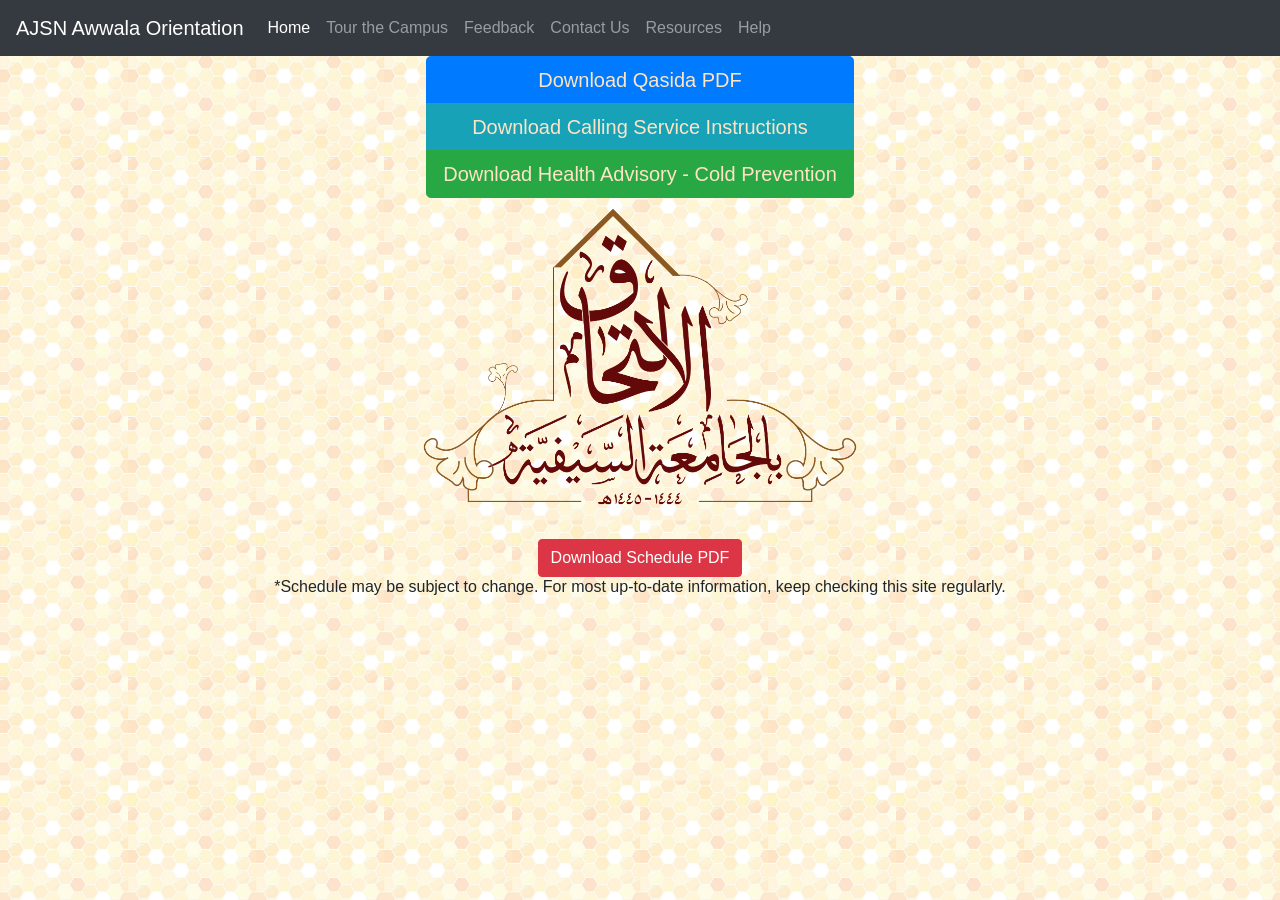
==== index.html @ 9429c85c "changed favicon back to logo" ====
<!DOCTYPE html>
<html lang="en">
<head>
  <link rel="stylesheet" href="style.css">
  <script type="text/javascript" src="script.js"></script>
  <meta charset="UTF-8">
  <meta name="viewport" content="width=device-width, initial-scale=1.0">
  <title>Al Jamea tus Saifiyah - Awwala Orientation - Home</title>
  <link rel="icon" type="image/jpg" href="/images/logo.PNG">
  <!-- Bootstrap CSS -->
  <link rel="stylesheet" href="https://cdn.jsdelivr.net/npm/bootstrap@4.3.1/dist/css/bootstrap.min.css" integrity="sha384-ggOyR0iXCbMQv3Xipma34MD+dH/1fQ784/j6cY/iJTQUOhcWr7x9JvoRxT2MZw1T" crossorigin="anonymous">
   <!-- jQuery, Popper, and Bootstrap JS -->
   <script src="https://code.jquery.com/jquery-3.6.0.min.js"></script>
   <script src="https://cdn.jsdelivr.net/npm/popper.js@1.14.7/dist/umd/popper.min.js" integrity="sha384-UO2eT0CpHqdSJQ6hJty5KVphtPhzWj9WO1clHTMGa3JDZwrnQq4sF86dIHNDz0W1" crossorigin="anonymous"></script>
   <script src="https://cdn.jsdelivr.net/npm/bootstrap@4.3.1/dist/js/bootstrap.min.js" integrity="sha384-JjSmVgyd0p3pXB1rRibZUAYoIIy6OrQ6VrjIEaFf/nJGzIxFDsf4x0xIM+B07jRM" crossorigin="anonymous"></script>
  <!-- Google tag (gtag.js) -->
  <script async src="https://www.googletagmanager.com/gtag/js?id=G-T70V9YT0E2"></script>
  <script>
    window.dataLayer = window.dataLayer || [];
    function gtag(){dataLayer.push(arguments);}
    gtag('js', new Date());
    gtag('config', 'G-T70V9YT0E2');
  </script>   

</head>


<body onload="modalDelay()">

 <!-- Navbar -->
 <div id="navbar-placeholder"></div>
 <script>
 $(document).ready(loadnavbar);
 </script>


 <div id="resourcebar-placeholder" hidden></div>
 <script>
loadResourceBar();
 </script>


  
<!-- Iltehaaq Logo -->
<center><img src="images/logo.PNG" width="35%" style="max-width: 700px;" ></center>
 
<!-- JUST THERE -->


<!-- Modal for new Info -->
<button id="myModalBtn" type="button" class="btn btn-primary hidden" data-toggle="modal" data-target="#myModal"></button>
<div class="modal fade" id="myModal" role="dialog">
  <div class="modal-dialog">
    <div class="modal-content">
      <div class="modal-header">
        <h4 class="modal-title">New Updates!</h4>
      </div>
      <div class="modal-body">

      </div>

      <center><div id="trsubmit">
        Enter your Child's TR Number <br><br><input id="tr" type="number" ><br><br>
      <button id="submittr" type="button" class="btn btn-info" onclick="trr()" >Submit TR</button><br><br><br>
      </div></center>

      <div class="modal-footer">
        <button type="button" class="btn btn-warning" data-dismiss="modal">Close</button>
      </div>
    </div>
  </div>
</div>

<center>
<img id="grouplogo" class="img-responsive" width="200em"><br>
<button type="button" class="btn btn-danger"><a id="schedulepdf" href="" style="color: white;" onclick=" var group=getCookie('group') ;gtag('event', 'Downloaded Schedule', {'group':group});">Download Schedule PDF</a></button>  
<h6>*Schedule may be subject to change. For most up-to-date information, keep checking this site regularly. </h6>
</center>


<script>
if (getCookie("tr")!=undefined){
  document.getElementById("myModal").hidden=true;
}
</script>

<script>
function trr(){
  var tr  = document.getElementById("tr").value;
  groupdata={
    "27737": "1CMSaifee",
    "27739": "1CMBurhani",
    "27740": "1AFNakhlat",
    "27742": "1AFNakhlat",
    "27743": "1CMSaifee",
    "27744": "1BFRummaan",
    "27745": "1BFRummaan",
    "27747": "1AMBurhani",
    "27748": "1CFNakhlat",
    "27750": "1AFNakhlat",
    "27753": "1CMSaifee",
    "27754": "1BMBurhani",
    "27758": "1BFRummaan",
    "27760": "1AMBurhani",
    "27768": "1CFNakhlat",
    "27775": "1CMSaifee",
    "27776": "1AFNakhlat",
    "27794": "1BFRummaan",
    "27796": "1AMBurhani",
    "27800": "1BFNakhlat",
    "27803": "1BMSaifee",
    "27806": "1BMSaifee",
    "27808": "1AFRummaan",
    "27813": "1AFRummaan",
    "27817": "1BFNakhlat",
    "27823": "1BFNakhlat",
    "27827": "1BMSaifee",
    "27828": "1CMBurhani",
    "27831": "1CFNakhlat",
    "27832": "1AMBurhani",
    "27838": "1AFRummaan",
    "27842": "1CFNakhlat",
    "27844": "1CFNakhlat",
    "27845": "1AMBurhani",
    "27846": "1BMSaifee",
    "27851": "1CFNakhlat",
    "27853": "1AFRummaan",
    "27858": "1BFNakhlat",
    "27860": "1AFRummaan",
    "27861": "1CFRummaan",
    "27863": "1BMSaifee",
    "27864": "1CFRummaan",
    "27868": "1CMBurhani",
    "27870": "1CFRummaan",
    "27879": "1AFRummaan",
    "27881": "1BMSaifee",
    "27886": "1BMSaifee",
    "27887": "1CFRummaan",
    "27888": "1AMBurhani",
    "27890": "1CMBurhani",
    "27891": "1BMSaifee",
    "27899": "1BFNakhlat",
    "27902": "1AMBurhani",
    "27903": "1AMBurhani",
    "27905": "1CMBurhani",
    "27907": "1CMBurhani",
    "27910": "1AMBurhani",
    "27915": "1CFRummaan",
    "27916": "1AFRummaan",
    "27917": "1CMBurhani",
    "27922": "1BFNakhlat",
    "27926": "1CFRummaan",
    "27927": "1BFNakhlat",
    "27928": "1CFRummaan",
    "27930": "1AFRummaan",
    "27935": "1BMSaifee",
    "27937": "1BFNakhlat",
    "27941": "1BFNakhlat",
    "27945": "1AFRummaan",
    "27946": "1AFRummaan",
    "27949": "1CFRummaan",
    "27952": "1CMBurhani",
    "27956": "1CFRummaan",
    "27959": "1CMBurhani",
    "27960": "1AMSaifee",
    "27961": "1BFRummaan",
    "27968": "1BMBurhani",
    "27969": "1CMSaifee",
    "27970": "1AMSaifee",
    "27972": "1AFNakhlat",
    "27973": "1AFNakhlat",
    "27979": "1AMSaifee",
    "27980": "1CMSaifee",
    "27981": "1BFRummaan",
    "27982": "1CFNakhlat",
    "27983": "1BMBurhani",
    "27984": "1AMSaifee",
    "27986": "1AFNakhlat",
    "27987": "1BFRummaan",
    "27989": "1BMBurhani",
    "27990": "1CFNakhlat",
    "27991": "1AFNakhlat",
    "27993": "1BFRummaan",
    "27995": "1BFRummaan",
    "27996": "1AMSaifee",
    "27999": "1AMSaifee",
    "28000": "1BMBurhani",
    "28003": "1BMBurhani",
    "28007": "1BFRummaan",
    "28008": "1BMBurhani",
    "28009": "1AFNakhlat",
    "28012": "1AMSaifee",
    "28016": "1AMSaifee",
    "28020": "1CFNakhlat",
    "28021": "1AFNakhlat",
    "28023": "1CMSaifee",
    "28024": "1BMBurhani",
    "28027": "1CMSaifee",
    "28028": "1BMBurhani",
    "28030": "1CFNakhlat",
    "28031": "1AMSaifee",
    "28032": "1CMSaifee",
    "28038": "1BFNakhlat",
    "00000":"ADMIN"
  }
  var group = groupdata[tr]
  if (group != undefined){
    alert("Welcome! \n Your Orientation group is \n"+group+". \n Your Group's schedule is available below.")
    document.cookie="group="+groupdata[tr]
    document.cookie="tr="+tr;
    gtag('event', 'TR_Entered', {'tr':tr});
    location.reload()
  }else{
    alert("Not a valid TR Number. Please try again.")
  }
  
}
</script>
<script>
  function getfullschedule (){
  var group=(getCookie("group"))
  if (group!=undefined){

    var pdfname="./schedules/"+group+".pdf"
    document.getElementById("schedulepdf").href=pdfname;
    document.getElementById("schedulepdf").innerHTML=group + " Schedule PDF";
    document.getElementById("grouplogo").src="./images/groups/"+group+".png"
  }
}
  if (getCookie("group")!=undefined){getfullschedule ()}
</script>

<script>
var nohealth = ['27879', '27747', '27745', '27758', '27935', '27851', '27864', '27743', '27868', '27969', '27982', '27984', '27989', '27990', '27996', '28003', '28023', '28024', '28054']
if (nohealth.includes(getCookie('tr'))){healthpopup()}
function healthpopup (){
  alert("Our records indicate you have not uploaded your health records to the JHS Portal. \nPlease submit your health records immediately so you receive approval from JHS. \nIf you have already submitted, kindly ignore this message. \nFor further queries, please contact Dr. Lilian. \n +254727891262")
}
</script>

<script>


let buttons=["qasida", "varta","cold"]

function trial (){
for (b in buttons){
  if (getCookie(buttons[b])!=undefined){
  document.getElementById(buttons[b]).hidden=true;
  }else{
    document.getElementById("resourcebar-placeholder").hidden=false;
  }
}
}
setTimeout(trial,100)
</script>


<style>
  a{
    color:bisque
  }
  a:hover{
    color:white
  }
</style>

</body>
</html>
---- style.css ----
html {
  overflow-x:visible; /* Hide horizontal scrollbar */
  overflow-y:visible; /* Add vertical scrollbar */
}
body {
  background-image: url("images/bg.jpg");
  background-repeat: repeat;
  background-size: 10%;

}

/* if mobile, change background size to 30% */
@media only screen and (max-width: 600px) {
  body {
    background-size: 30%;
  }

}
#myModalBtn {
  display: none;
}
/* Customize the modal */
.modal-content {
  border-radius: 0;
}
.modal-header {
  background-color: #d4b60e;
  color: #2d4ada;
  text-align: center;
}
.modal-footer {
  background-color: #d4b60e;

}
.img-container{
  overflow-x: auto;
  white-space: nowrap;
}

/* Responsive design */
@media only screen and (max-width: 768px) {
  .modal-dialog {
    margin: 0;
    max-width: none;
  }
}
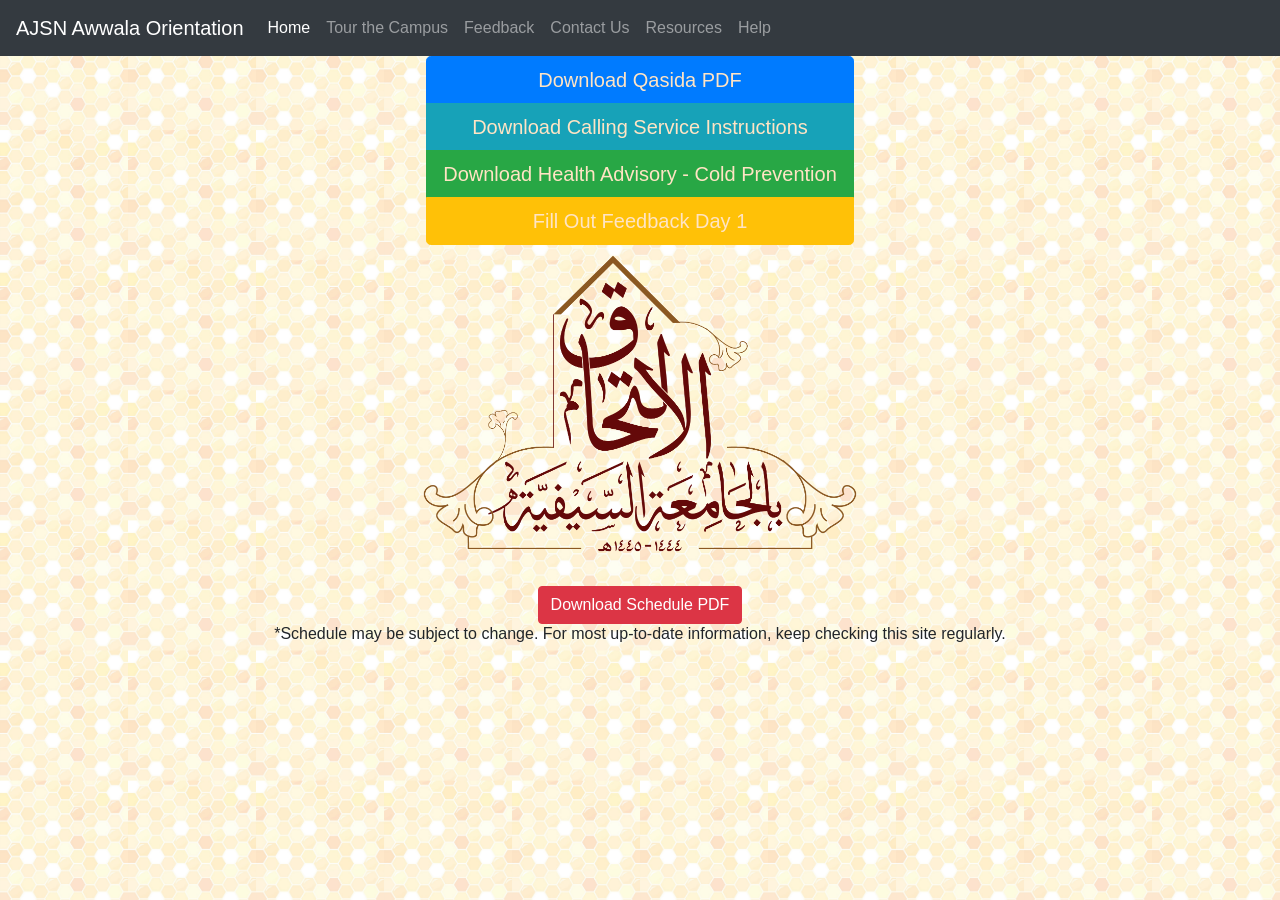
==== commit 795ecc89: "added feedback dayy1 to resourcebar" ====
--- a/index.html
+++ b/index.html
@@ -241,7 +241,7 @@
 <script>
 
 
-let buttons=["qasida", "varta","cold"]
+let buttons=["qasida", "varta","cold","feedback1"]
 
 function trial (){
 for (b in buttons){
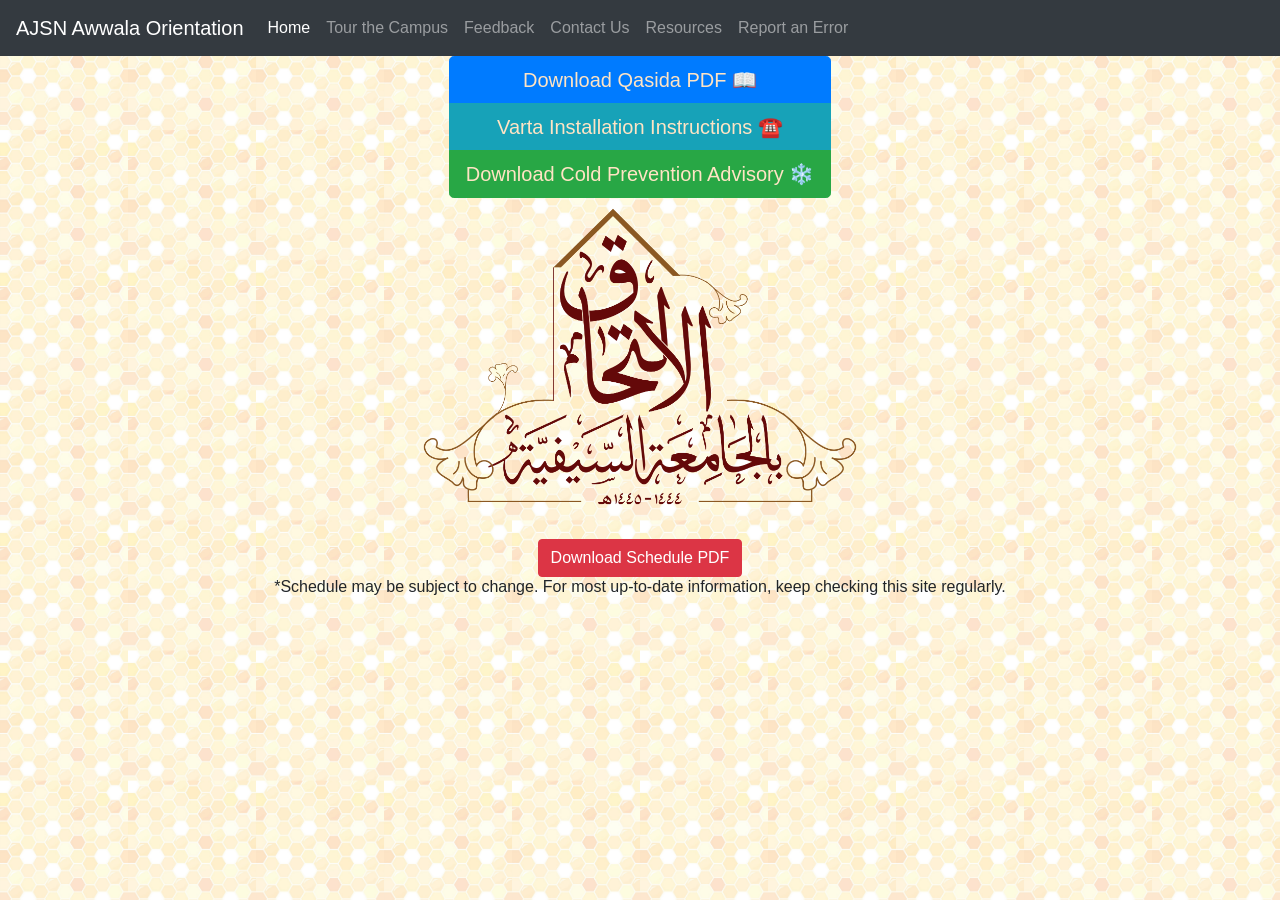
==== commit 8638ec7e: "commented out feedback1 shaker, just needs to be commented in to start working" ====
--- a/index.html
+++ b/index.html
@@ -6,7 +6,7 @@
   <meta charset="UTF-8">
   <meta name="viewport" content="width=device-width, initial-scale=1.0">
   <title>Al Jamea tus Saifiyah - Awwala Orientation - Home</title>
-  <link rel="icon" type="image/jpg" href="/images/logo.PNG">
+  <link rel="icon" type="image/jpg" href="/images/favicon2.PNG">
   <!-- Bootstrap CSS -->
   <link rel="stylesheet" href="https://cdn.jsdelivr.net/npm/bootstrap@4.3.1/dist/css/bootstrap.min.css" integrity="sha384-ggOyR0iXCbMQv3Xipma34MD+dH/1fQ784/j6cY/iJTQUOhcWr7x9JvoRxT2MZw1T" crossorigin="anonymous">
    <!-- jQuery, Popper, and Bootstrap JS -->
@@ -241,7 +241,7 @@
 <script>
 
 
-let buttons=["qasida", "varta","cold","feedback1"]
+let buttons=["qasida", "varta","cold","feedback2"]
 
 function trial (){
 for (b in buttons){
--- a/style.css
+++ b/style.css
@@ -43,4 +43,23 @@
     margin: 0;
     max-width: none;
   }
+}
+
+.shaker{
+  animation: shake 0.5s;
+  animation-iteration-count: infinite;
+}
+
+@keyframes shake {
+  0% { transform: translate(1px, 1px) rotate(0deg); }
+  10% { transform: translate(-1px, -2px) rotate(-1deg); }
+  20% { transform: translate(-3px, 0px) rotate(1deg); }
+  30% { transform: translate(3px, 2px) rotate(0deg); }
+  40% { transform: translate(1px, -1px) rotate(1deg); }
+  50% { transform: translate(-1px, 2px) rotate(-1deg); }
+  60% { transform: translate(-3px, 1px) rotate(0deg); }
+  70% { transform: translate(3px, 1px) rotate(-1deg); }
+  80% { transform: translate(-1px, -1px) rotate(1deg); }
+  90% { transform: translate(1px, 2px) rotate(0deg); }
+  100% { transform: translate(1px, -2px) rotate(-1deg); }
 }
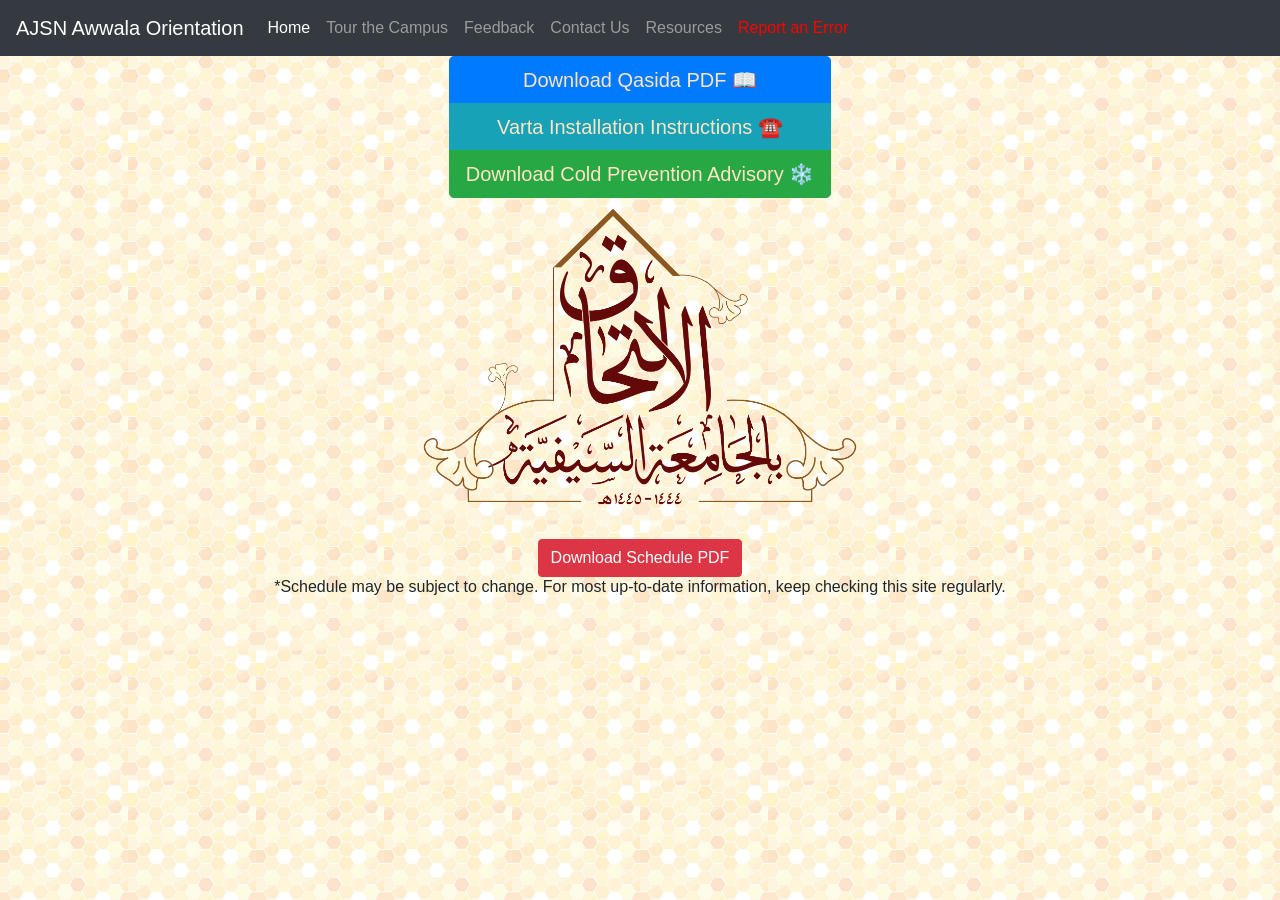
==== commit 349815a1: "moved trr function from index to script.js added report an error button to navbar" ====
--- a/index.html
+++ b/index.html
@@ -44,7 +44,7 @@
 <!-- Iltehaaq Logo -->
 <center><img src="images/logo.PNG" width="35%" style="max-width: 700px;" ></center>
  
-<!-- JUST THERE -->
+
 
 
 <!-- Modal for new Info -->
@@ -78,156 +78,12 @@
 </center>
 
 
+
 <script>
 if (getCookie("tr")!=undefined){
   document.getElementById("myModal").hidden=true;
 }
-</script>
-
-<script>
-function trr(){
-  var tr  = document.getElementById("tr").value;
-  groupdata={
-    "27737": "1CMSaifee",
-    "27739": "1CMBurhani",
-    "27740": "1AFNakhlat",
-    "27742": "1AFNakhlat",
-    "27743": "1CMSaifee",
-    "27744": "1BFRummaan",
-    "27745": "1BFRummaan",
-    "27747": "1AMBurhani",
-    "27748": "1CFNakhlat",
-    "27750": "1AFNakhlat",
-    "27753": "1CMSaifee",
-    "27754": "1BMBurhani",
-    "27758": "1BFRummaan",
-    "27760": "1AMBurhani",
-    "27768": "1CFNakhlat",
-    "27775": "1CMSaifee",
-    "27776": "1AFNakhlat",
-    "27794": "1BFRummaan",
-    "27796": "1AMBurhani",
-    "27800": "1BFNakhlat",
-    "27803": "1BMSaifee",
-    "27806": "1BMSaifee",
-    "27808": "1AFRummaan",
-    "27813": "1AFRummaan",
-    "27817": "1BFNakhlat",
-    "27823": "1BFNakhlat",
-    "27827": "1BMSaifee",
-    "27828": "1CMBurhani",
-    "27831": "1CFNakhlat",
-    "27832": "1AMBurhani",
-    "27838": "1AFRummaan",
-    "27842": "1CFNakhlat",
-    "27844": "1CFNakhlat",
-    "27845": "1AMBurhani",
-    "27846": "1BMSaifee",
-    "27851": "1CFNakhlat",
-    "27853": "1AFRummaan",
-    "27858": "1BFNakhlat",
-    "27860": "1AFRummaan",
-    "27861": "1CFRummaan",
-    "27863": "1BMSaifee",
-    "27864": "1CFRummaan",
-    "27868": "1CMBurhani",
-    "27870": "1CFRummaan",
-    "27879": "1AFRummaan",
-    "27881": "1BMSaifee",
-    "27886": "1BMSaifee",
-    "27887": "1CFRummaan",
-    "27888": "1AMBurhani",
-    "27890": "1CMBurhani",
-    "27891": "1BMSaifee",
-    "27899": "1BFNakhlat",
-    "27902": "1AMBurhani",
-    "27903": "1AMBurhani",
-    "27905": "1CMBurhani",
-    "27907": "1CMBurhani",
-    "27910": "1AMBurhani",
-    "27915": "1CFRummaan",
-    "27916": "1AFRummaan",
-    "27917": "1CMBurhani",
-    "27922": "1BFNakhlat",
-    "27926": "1CFRummaan",
-    "27927": "1BFNakhlat",
-    "27928": "1CFRummaan",
-    "27930": "1AFRummaan",
-    "27935": "1BMSaifee",
-    "27937": "1BFNakhlat",
-    "27941": "1BFNakhlat",
-    "27945": "1AFRummaan",
-    "27946": "1AFRummaan",
-    "27949": "1CFRummaan",
-    "27952": "1CMBurhani",
-    "27956": "1CFRummaan",
-    "27959": "1CMBurhani",
-    "27960": "1AMSaifee",
-    "27961": "1BFRummaan",
-    "27968": "1BMBurhani",
-    "27969": "1CMSaifee",
-    "27970": "1AMSaifee",
-    "27972": "1AFNakhlat",
-    "27973": "1AFNakhlat",
-    "27979": "1AMSaifee",
-    "27980": "1CMSaifee",
-    "27981": "1BFRummaan",
-    "27982": "1CFNakhlat",
-    "27983": "1BMBurhani",
-    "27984": "1AMSaifee",
-    "27986": "1AFNakhlat",
-    "27987": "1BFRummaan",
-    "27989": "1BMBurhani",
-    "27990": "1CFNakhlat",
-    "27991": "1AFNakhlat",
-    "27993": "1BFRummaan",
-    "27995": "1BFRummaan",
-    "27996": "1AMSaifee",
-    "27999": "1AMSaifee",
-    "28000": "1BMBurhani",
-    "28003": "1BMBurhani",
-    "28007": "1BFRummaan",
-    "28008": "1BMBurhani",
-    "28009": "1AFNakhlat",
-    "28012": "1AMSaifee",
-    "28016": "1AMSaifee",
-    "28020": "1CFNakhlat",
-    "28021": "1AFNakhlat",
-    "28023": "1CMSaifee",
-    "28024": "1BMBurhani",
-    "28027": "1CMSaifee",
-    "28028": "1BMBurhani",
-    "28030": "1CFNakhlat",
-    "28031": "1AMSaifee",
-    "28032": "1CMSaifee",
-    "28038": "1BFNakhlat",
-    "00000":"ADMIN"
-  }
-  var group = groupdata[tr]
-  if (group != undefined){
-    alert("Welcome! \n Your Orientation group is \n"+group+". \n Your Group's schedule is available below.")
-    document.cookie="group="+groupdata[tr]
-    document.cookie="tr="+tr;
-    gtag('event', 'TR_Entered', {'tr':tr});
-    location.reload()
-  }else{
-    alert("Not a valid TR Number. Please try again.")
-  }
-  
-}
-</script>
-<script>
-  function getfullschedule (){
-  var group=(getCookie("group"))
-  if (group!=undefined){
-
-    var pdfname="./schedules/"+group+".pdf"
-    document.getElementById("schedulepdf").href=pdfname;
-    document.getElementById("schedulepdf").innerHTML=group + " Schedule PDF";
-    document.getElementById("grouplogo").src="./images/groups/"+group+".png"
-  }
-}
-  if (getCookie("group")!=undefined){getfullschedule ()}
+getfullschedule ()
 </script>
 
 <script>
@@ -252,7 +108,14 @@
   }
 }
 }
+// function removeOutdated (){
+//   document.getElementById("qasida").hidden=true;
+//   document.getElementById("cold").hidden=true;
+// }
+
 setTimeout(trial,100)
+// setTimeout(removeOutdated,100)
+
 </script>
 
 
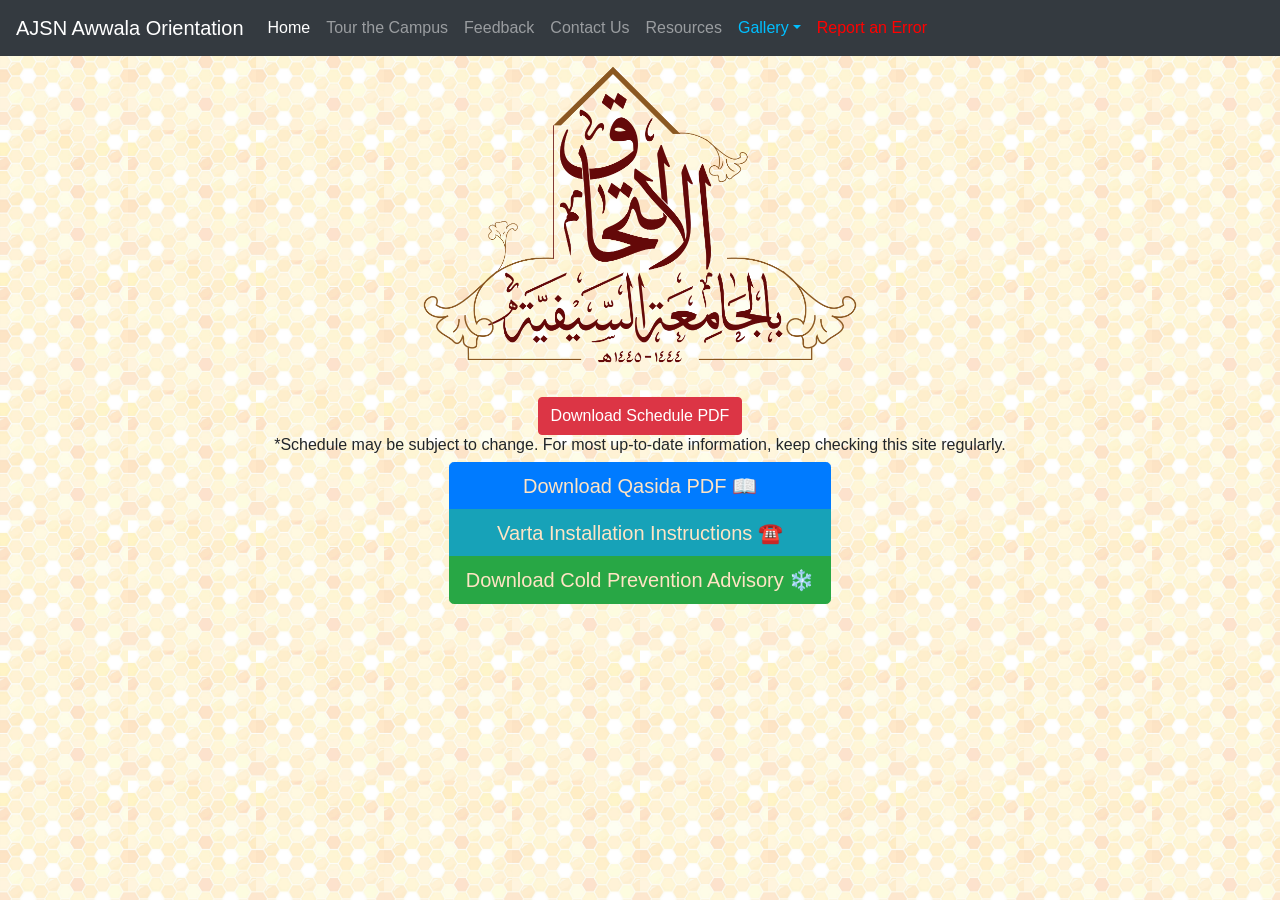
==== commit 1bd4aaac: "added day1 pics" ====
--- a/index.html
+++ b/index.html
@@ -34,10 +34,7 @@
  </script>
 
 
- <div id="resourcebar-placeholder" hidden></div>
- <script>
-loadResourceBar();
- </script>
+
 
 
   
@@ -77,6 +74,10 @@
 <h6>*Schedule may be subject to change. For most up-to-date information, keep checking this site regularly. </h6>
 </center>
 
+<div id="resourcebar-placeholder" hidden></div>
+<script>
+loadResourceBar();
+</script>
 
 
 <script>
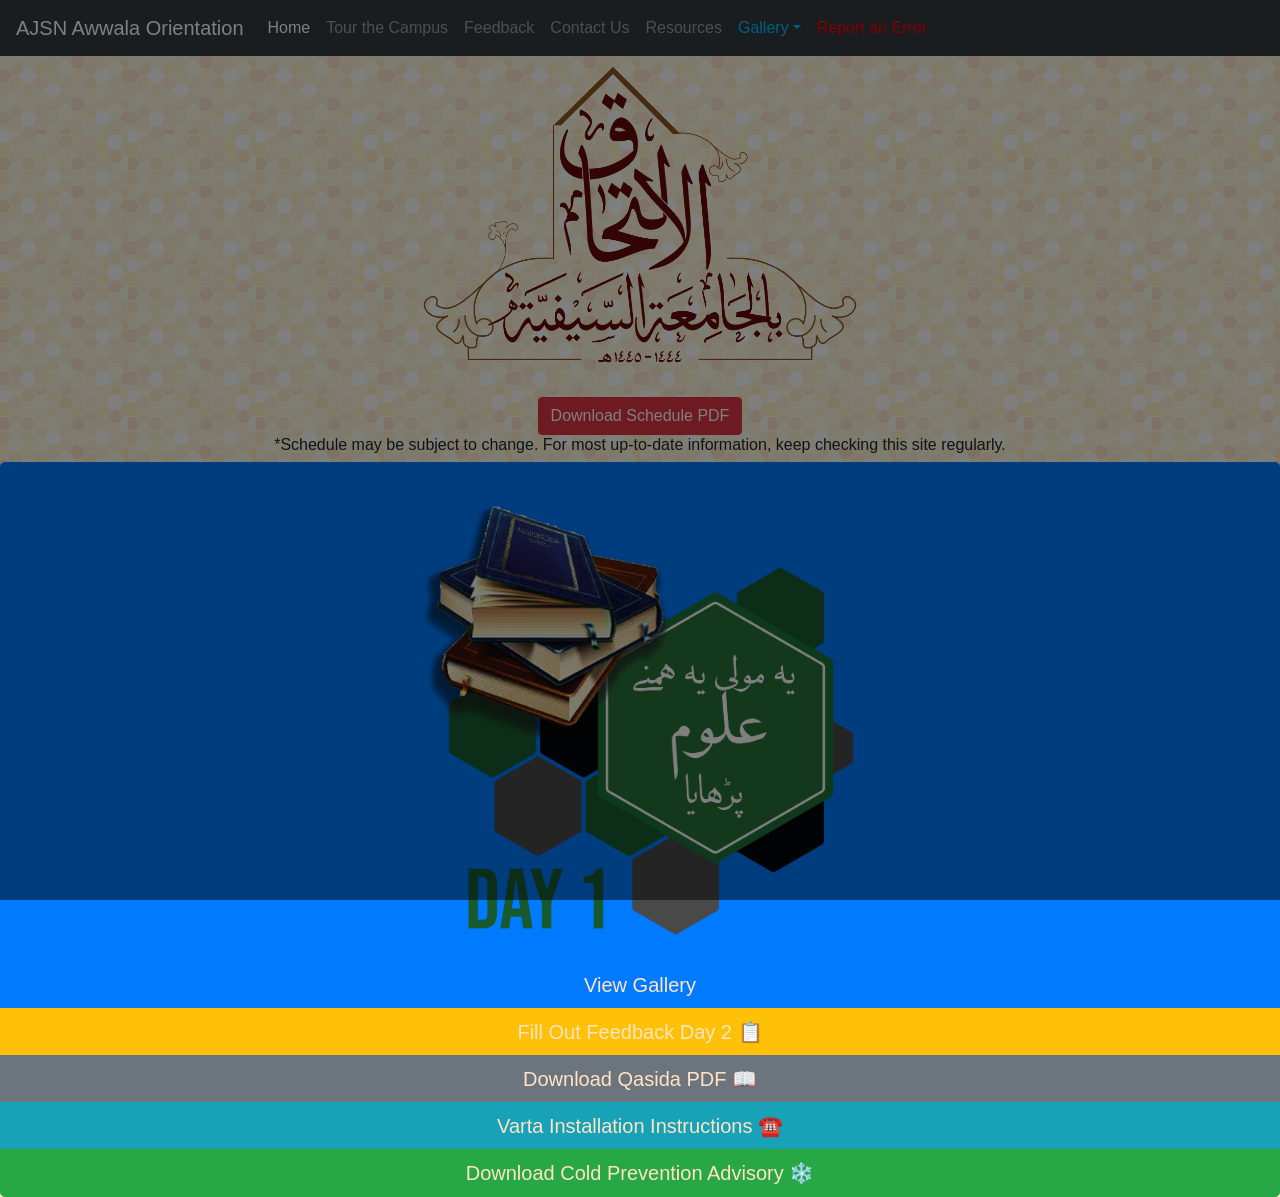
==== commit 426be399: "removed nohealth" ====
--- a/index.html
+++ b/index.html
@@ -87,13 +87,6 @@
 getfullschedule ()
 </script>
 
-<script>
-var nohealth = ['27879', '27747', '27745', '27758', '27935', '27851', '27864', '27743', '27868', '27969', '27982', '27984', '27989', '27990', '27996', '28003', '28023', '28024', '28054']
-if (nohealth.includes(getCookie('tr'))){healthpopup()}
-function healthpopup (){
-  alert("Our records indicate you have not uploaded your health records to the JHS Portal. \nPlease submit your health records immediately so you receive approval from JHS. \nIf you have already submitted, kindly ignore this message. \nFor further queries, please contact Dr. Lilian. \n +254727891262")
-}
-</script>
 
 <script>
 
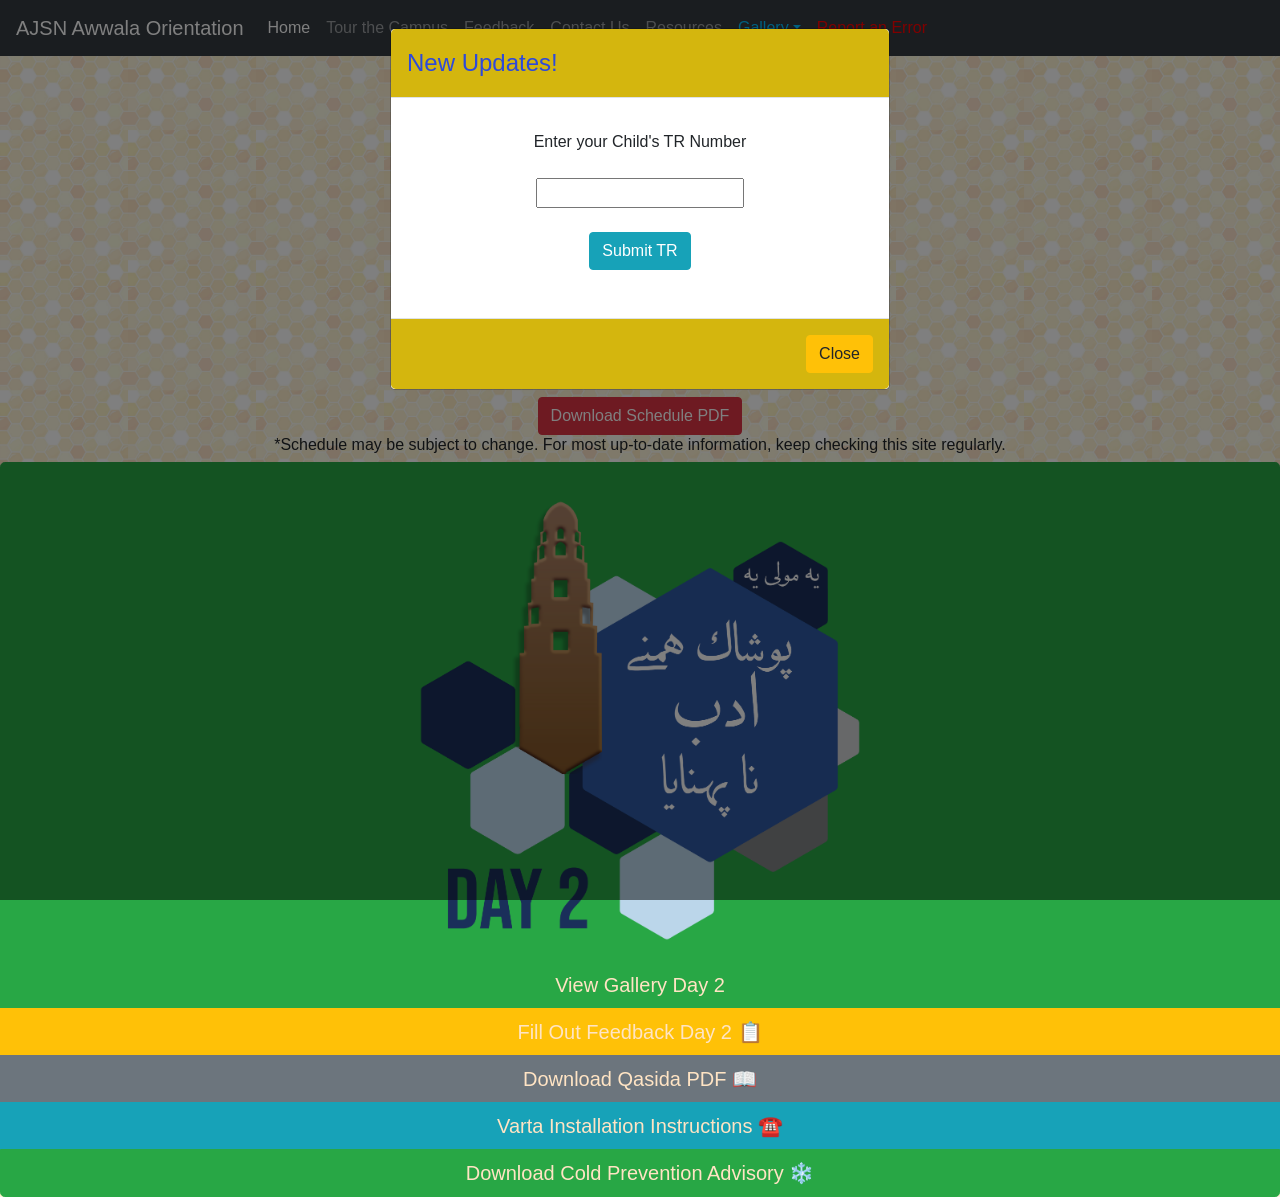
==== commit 3761e16a: "added day2 to live" ====
--- a/index.html
+++ b/index.html
@@ -91,7 +91,7 @@
 <script>
 
 
-let buttons=["qasida", "varta","cold","feedback2"]
+let buttons=["qasida", "varta","cold","feedback2", "day2pics"]
 
 function trial (){
 for (b in buttons){
